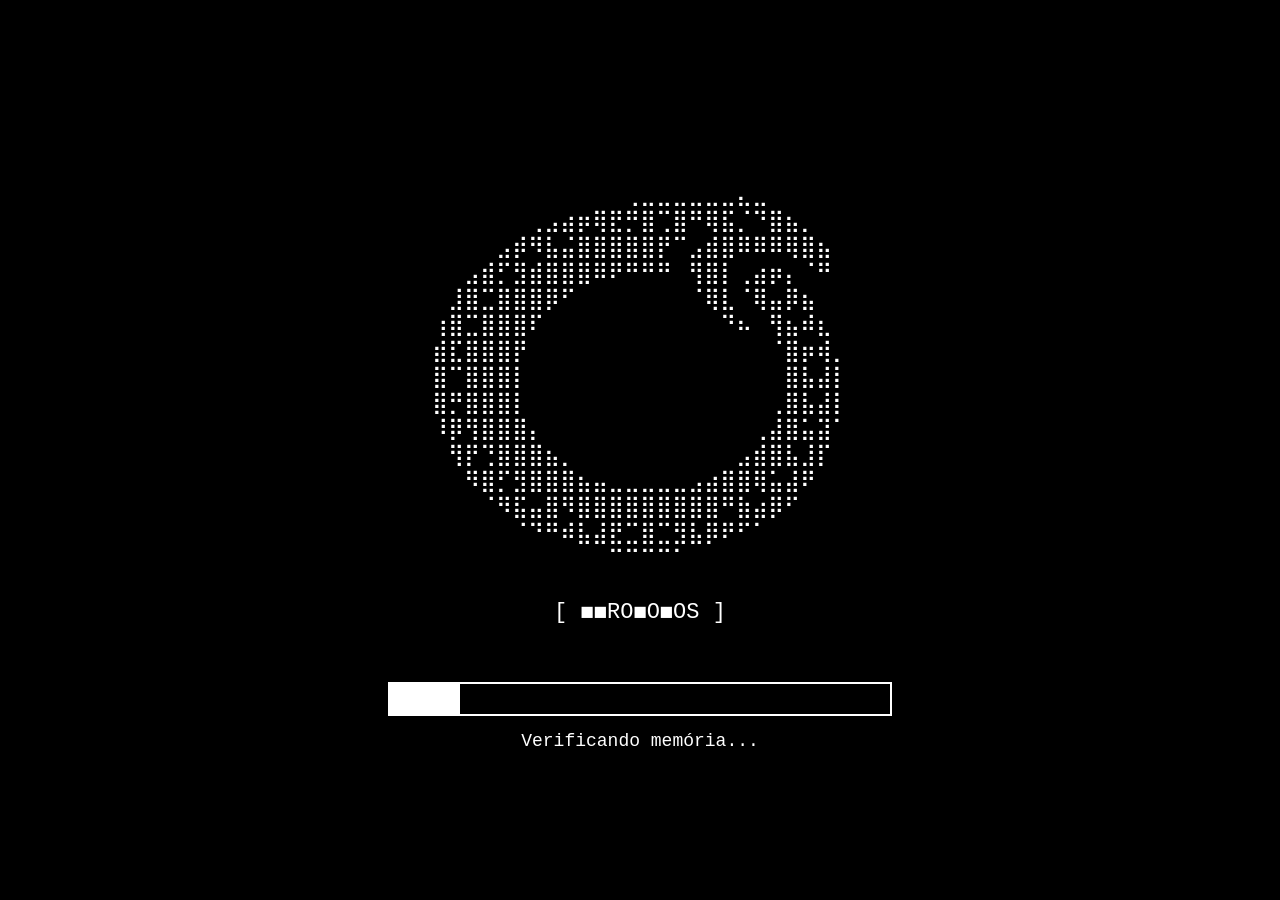
==== index.html @ 7ae44a11 "Primeiros documentos" ====
<!DOCTYPE html>
<html lang="pt-br">
<head>
  <meta charset="UTF-8">
  <title>RPG Console</title>
  <link rel="stylesheet" href="style.css">
</head>
<body>

  <!-- TELA DE BOOT -->
  <div id="bootScreen">
    <pre id="bootText"></pre>
    <div id="progressBox">
      <div id="progressBar"></div>
    </div>
    <p id="bootStatus">Carregando sistema...</p>
  </div>

  <!-- TERMINAL -->
  <div id="terminal" style="display:none;">
    <div id="output"></div>

    <div id="input-line">
      <span>C:\></span>
      <input type="text" id="commandInput" autofocus autocomplete="off">
    </div>
  </div>

  <script src="script.js"></script>
</body>
</html>
---- style.css ----
body {
    margin: 0;
    background: black;
    color: white;
    font-family: "Courier New", monospace;
    font-size: 18px;
  }
  
  #terminal {
    padding: 15px;
    height: 100vh;
    box-sizing: border-box;
  }
  
  #output {
    white-space: pre-wrap;
    overflow-y: auto;
    height: 90vh;
  }
  
  #input-line {
    display: flex;
    align-items: center;
  }
  
  #commandInput {
    background: black;
    border: none;
    outline: none;
    color: white;
    font-family: inherit;
    font-size: inherit;
    flex: 1;
  }

  /* BOOT SCREEN */
#bootScreen {
  height: 100vh;
  display: flex;
  flex-direction: column;
  justify-content: center;
  align-items: center;
  text-align: center;
  padding: 20px;
  box-sizing: border-box;
}

#bootText {
    font-size: 22px;
    line-height: 26px;
    white-space: pre;
    margin: 0;
  
    font-family: Consolas, "Lucida Console", "Courier New", monospace;
  }

#progressBox {
  margin-top: 30px;
  width: 500px;
  height: 30px;
  border: 2px solid white;
  position: relative;
}

#progressBar {
  height: 100%;
  width: 0%;
  background: white;
}

#bootStatus {
  margin-top: 15px;
  font-size: 18px;
}
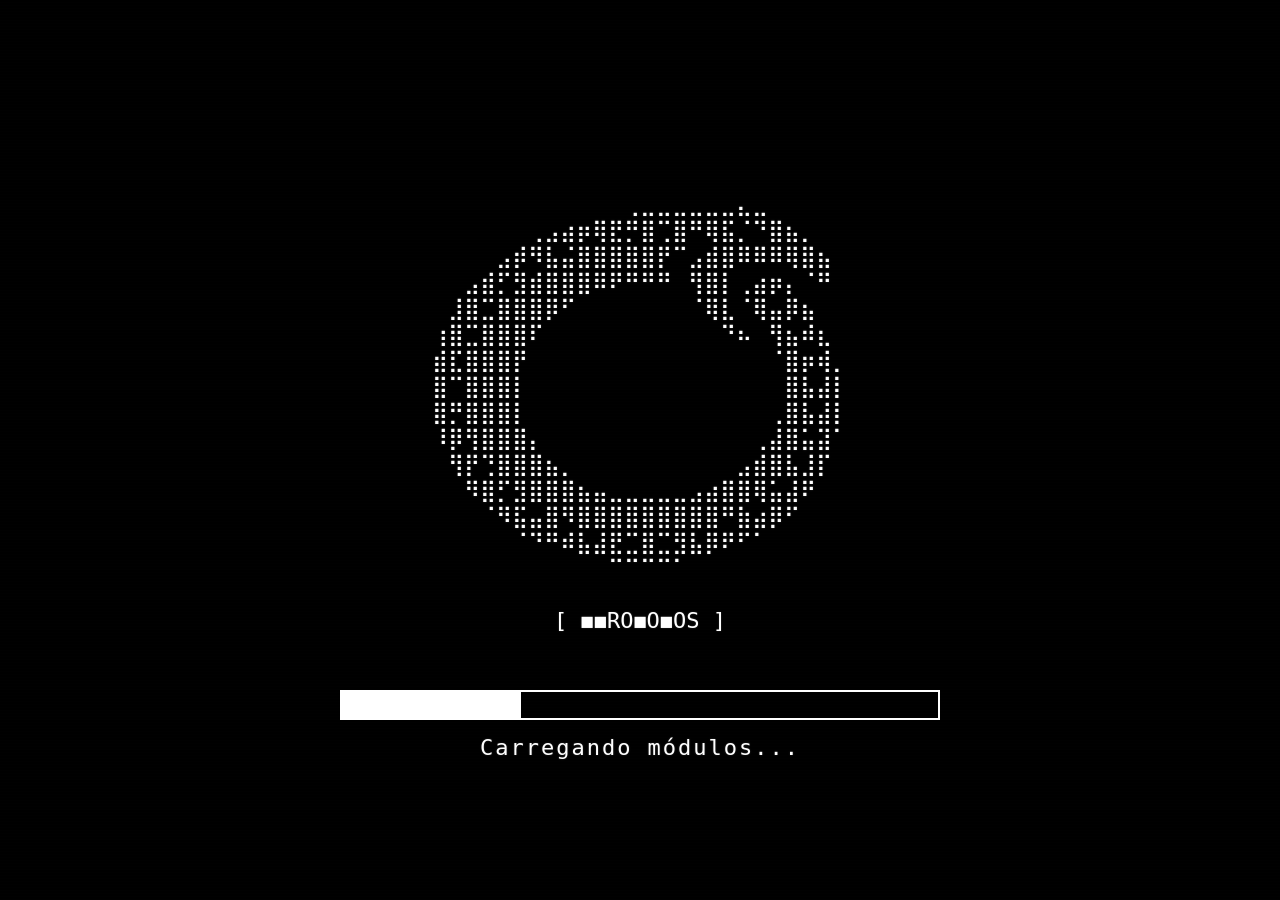
==== commit f5ac9db1: "novos docs" ====
--- a/index.html
+++ b/index.html
@@ -1,31 +1,122 @@
 <!DOCTYPE html>
-<html lang="pt-br">
+<html lang="pt-BR">
 <head>
-  <meta charset="UTF-8">
-  <title>RPG Console</title>
-  <link rel="stylesheet" href="style.css">
+    <meta charset="UTF-8">
+    <meta name="viewport" content="width=device-width, initial-scale=1.0">
+    <title>OUROBOROS TERMINAL</title>
+
+    <link rel="stylesheet" href="style.css">
 </head>
 <body>
 
-  <!-- TELA DE BOOT -->
-  <div id="bootScreen">
-    <pre id="bootText"></pre>
-    <div id="progressBox">
-      <div id="progressBar"></div>
+    <!-- ========================= -->
+    <!-- BOOT SCREEN -->
+    <!-- ========================= -->
+
+    <div id="bootScreen">
+
+        <pre id="bootText">
+
+        </pre>
+
+        <div id="progressBox">
+            <div id="progressBar"></div>
+        </div>
+
+        <div id="bootStatus">
+            INITIALIZING OUROBOROS SYSTEM...
+        </div>
+
     </div>
-    <p id="bootStatus">Carregando sistema...</p>
-  </div>
 
-  <!-- TERMINAL -->
-  <div id="terminal" style="display:none;">
-    <div id="output"></div>
+    <!-- ========================= -->
+    <!-- TERMINAL -->
+    <!-- ========================= -->
 
-    <div id="input-line">
-      <span>C:\></span>
-      <input type="text" id="commandInput" autofocus autocomplete="off">
+    <div id="terminal" style="display:none;">
+
+        <div id="output"></div>
+
+        <div id="inputLine">
+
+            <span>C:\></span>
+
+            <input
+                type="text"
+                id="commandInput"
+                autocomplete="off"
+                autofocus
+            >
+
+        </div>
+
     </div>
-  </div>
 
-  <script src="script.js"></script>
+    <!-- ========================= -->
+    <!-- VIDEO PLAYER -->
+    <!-- ========================= -->
+
+    <div id="videoScreen">
+
+        <video
+            id="secretVideo"
+            autoplay
+            loop
+            playsinline
+        ></video>
+
+    </div>
+
+    <!-- ========================= -->
+    <!-- ENTITY DOSSIER -->
+    <!-- ========================= -->
+
+    <div id="entityScreen">
+
+        <img
+            id="entityImage"
+            src="images/escuridao.png"
+            alt="Entidade"
+        >
+
+        <h1 id="entityName">
+            ESCURIDÃO
+        </h1>
+
+        <div id="entityDanger">
+            NÍVEL DE PERIGO V — PRIMORDIAL
+        </div>
+
+        <div id="entityContent">
+        </div>
+
+        <div id="entityHint">
+            Pressione ESC para retornar ao terminal
+        </div>
+
+    </div>
+
+    <!-- ========================= -->
+    <!-- EASTER EGG -->
+    <!-- ========================= -->
+
+    <div id="warningScreen">
+
+        <div id="warningText"></div>
+
+    </div>
+
+    <!-- ========================= -->
+    <!-- CRT OVERLAY -->
+    <!-- ========================= -->
+
+    <div id="crtOverlay"></div>
+
+    <!-- ========================= -->
+    <!-- SCRIPT -->
+    <!-- ========================= -->
+
+    <script src="script.js"></script>
+
 </body>
 </html>
--- a/style.css
+++ b/style.css
@@ -1,74 +1,395 @@
-body {
-    margin: 0;
-    background: black;
-    color: white;
-    font-family: "Courier New", monospace;
-    font-size: 18px;
-  }
+/* ===================================== */
+/* GERAL */
+/* ===================================== */
+
+*{
+  margin:0;
+  padding:0;
+  box-sizing:border-box;
+}
+
+body{
+
+  background:black;
+  color:white;
+
+  font-family:Consolas,
+              "Lucida Console",
+              monospace;
+
+  text-shadow:
+      0 0 2px rgba(255,255,255,0.2);
   
-  #terminal {
-    padding: 15px;
-    height: 100vh;
-    box-sizing: border-box;
-  }
-  
-  #output {
-    white-space: pre-wrap;
-    overflow-y: auto;
-    height: 90vh;
-  }
-  
-  #input-line {
-    display: flex;
-    align-items: center;
-  }
-  
-  #commandInput {
-    background: black;
-    border: none;
-    outline: none;
-    color: white;
-    font-family: inherit;
-    font-size: inherit;
-    flex: 1;
-  }
-
-  /* BOOT SCREEN */
-#bootScreen {
-  height: 100vh;
-  display: flex;
-  flex-direction: column;
-  justify-content: center;
-  align-items: center;
-  text-align: center;
+  font-size: 22px;
+}
+
+/* ===================================== */
+/* CRT OVERLAY */
+/* ===================================== */
+
+#crtOverlay{
+
+  pointer-events:none;
+
+  position:fixed;
+  inset:0;
+
+  z-index:30000;
+
+  background:
+      repeating-linear-gradient(
+          transparent 0px,
+          transparent 2px,
+          rgba(255,255,255,0.03) 3px
+      );
+
+  opacity:0.35;
+}
+
+/* ===================================== */
+/* BOOT SCREEN */
+/* ===================================== */
+
+#bootScreen{
+
+  height:100vh;
+
+  display:flex;
+
+  flex-direction:column;
+
+  justify-content:center;
+  align-items:center;
+
+  text-align:center;
+
+  padding:20px;
+}
+
+#bootText{
+
+  white-space:pre;
+
+  font-size:22px;
+
+  line-height:26px;
+
+  margin-bottom:30px;
+}
+
+#progressBox{
+
+  width:600px;
+  max-width:90%;
+
+  height:30px;
+
+  border:2px solid white;
+
+  overflow:hidden;
+}
+
+#progressBar{
+
+  width:0%;
+
+  height:100%;
+
+  background:white;
+
+  transition:width .15s linear;
+}
+
+#bootStatus{
+
+  margin-top:15px;
+
+  letter-spacing:2px;
+}
+
+/* ===================================== */
+/* TERMINAL */
+/* ===================================== */
+#terminal{
+
+  display:flex;
+  flex-direction:column;
+
+  height:100vh;
   padding: 20px;
-  box-sizing: border-box;
-}
-
-#bootText {
-    font-size: 22px;
-    line-height: 26px;
-    white-space: pre;
-    margin: 0;
-  
-    font-family: Consolas, "Lucida Console", "Courier New", monospace;
-  }
-
-#progressBox {
-  margin-top: 30px;
-  width: 500px;
-  height: 30px;
-  border: 2px solid white;
-  position: relative;
-}
-
-#progressBar {
-  height: 100%;
-  width: 0%;
-  background: white;
-}
-
-#bootStatus {
-  margin-top: 15px;
-  font-size: 18px;
+}
+
+#output{
+
+  flex:1;
+
+  overflow-y:auto;
+
+  white-space:pre-wrap;
+}
+#inputLine{
+
+  display:flex;
+
+  gap:10px;
+
+  align-items:center;
+}
+
+#commandInput{
+
+  flex:1;
+
+  background:black;
+
+  color:white;
+
+  border:none;
+
+  outline:none;
+
+  font-family:inherit;
+
+  font-size:inherit;
+}
+
+/* ===================================== */
+/* VIDEO */
+/* ===================================== */
+
+#videoScreen{
+
+  display:none;
+
+  position:fixed;
+
+  inset:0;
+
+  background:black;
+
+  justify-content:center;
+  align-items:center;
+
+  z-index:10000;
+}
+
+#secretVideo{
+
+  width:100vw;
+  height:100vh;
+
+  object-fit:contain;
+
+  background:black;
+}
+
+/* ===================================== */
+/* ENTITY SCREEN */
+/* ===================================== */
+
+#entityScreen{
+
+  display:none;
+
+  position:fixed;
+
+  top:0;
+  left:0;
+
+  width:100%;
+  height:100%;
+
+  background:black;
+
+  color:white;
+
+  overflow-y:auto;
+
+  padding:50px;
+
+  text-align:center;
+}
+
+#entityImage{
+
+  width:600px;
+
+  max-width:90%;
+
+  border:1px solid white;
+
+  margin-bottom:30px;
+
+  cursor:pointer;
+
+  transition:.2s;
+}
+
+
+#entityName{
+
+  font-size:72px;
+
+  letter-spacing:10px;
+
+  margin-bottom:15px;
+}
+#entityName,
+#entityDanger,
+#entityHint{
+    text-align:center;
+}
+#entityDanger{
+
+  color:#ff4444;
+
+  font-size:24px;
+
+  letter-spacing:3px;
+
+  margin-bottom:40px;
+}
+
+#entityContent{
+
+  width: 80%;
+
+  max-width: 1200px;
+
+  margin: 40px auto;
+
+  text-align: justify;
+
+  text-justify: inter-word;
+
+  white-space: pre-line;
+
+  font-size: 20px;
+
+  line-height: 2.2;
+}
+
+#entityHint{
+
+  margin-top:50px;
+
+  opacity:.5;
+
+  text-align:center;
+}
+
+/* ===================================== */
+/* WARNING SCREEN */
+/* ===================================== */
+
+#warningScreen{
+
+  display:none;
+
+  position:fixed;
+
+  inset:0;
+
+  background:black;
+
+  z-index:25000;
+
+  justify-content:center;
+  align-items:center;
+}
+
+#warningText{
+
+  font-size:120px;
+
+  font-weight:bold;
+
+  text-align:center;
+
+  color:white;
+
+  letter-spacing:10px;
+
+  max-width:90%;
+
+  text-transform:uppercase;
+}
+
+/* ===================================== */
+/* SCREEN SHAKE */
+/* ===================================== */
+
+.screenShake{
+
+  animation:screenShake .12s;
+}
+
+@keyframes screenShake{
+
+  0%{
+      transform:translate(0,0);
+  }
+
+  20%{
+      transform:translate(-10px,5px);
+  }
+
+  40%{
+      transform:translate(10px,-5px);
+  }
+
+  60%{
+      transform:translate(-8px,-8px);
+  }
+
+  80%{
+      transform:translate(8px,4px);
+  }
+
+  100%{
+      transform:translate(0,0);
+  }
+}
+
+/* ===================================== */
+/* PISCADA CRT */
+/* ===================================== */
+
+@keyframes flicker{
+
+  0%{
+      opacity:.95;
+  }
+
+  50%{
+      opacity:1;
+  }
+
+  100%{
+      opacity:.97;
+  }
+}
+
+body{
+
+  animation:flicker .15s infinite;
+}
+
+/* ===================================== */
+/* SCROLLBAR DOS */
+/* ===================================== */
+
+::-webkit-scrollbar{
+
+  width:10px;
+}
+
+::-webkit-scrollbar-track{
+
+  background:black;
+}
+
+::-webkit-scrollbar-thumb{
+
+  background:white;
 }
